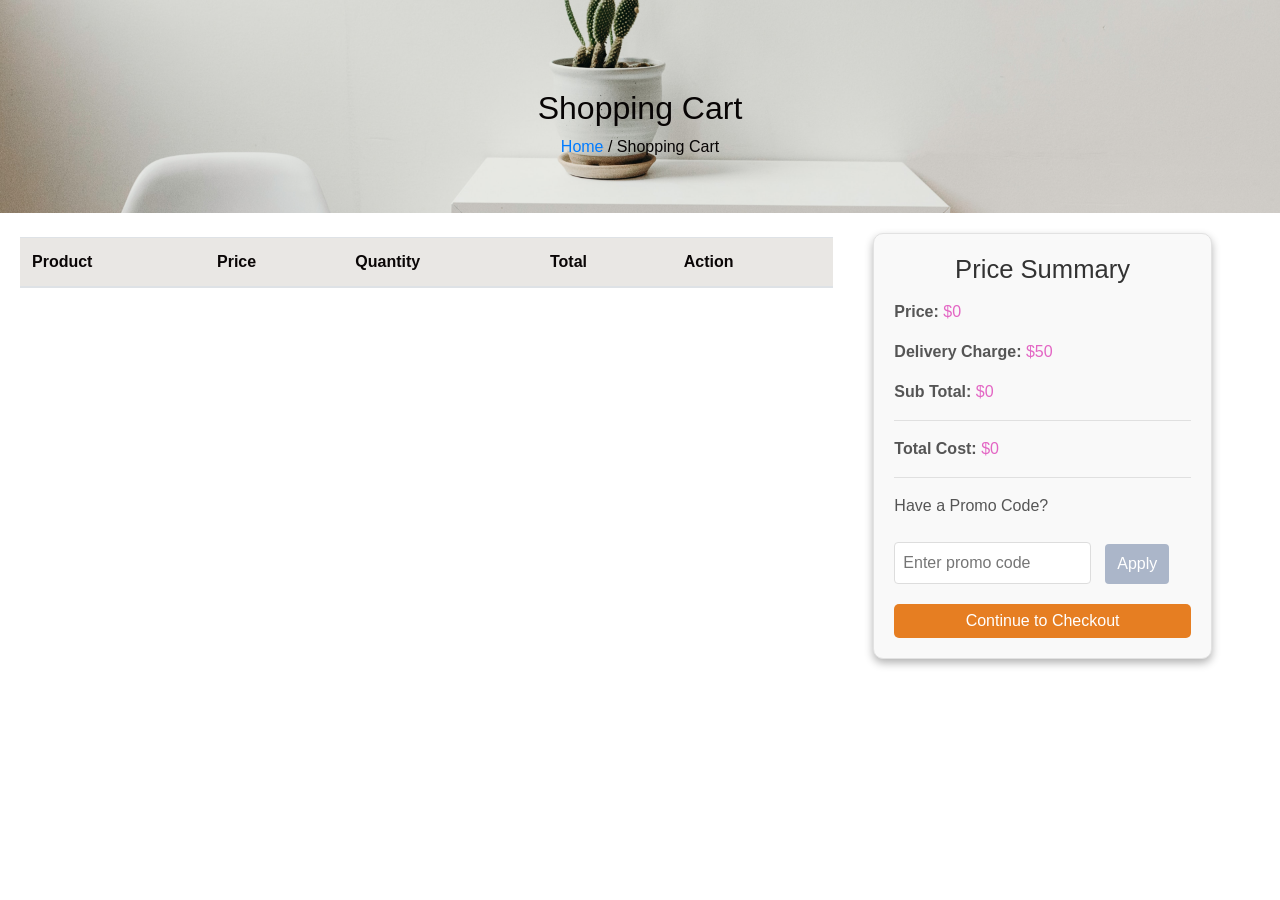
==== cart.html @ 2a53c23b "added new project" ====
<!DOCTYPE html>
<html lang="en">
  <head>
    <meta charset="UTF-8" />
    <meta name="viewport" content="width=device-width, initial-scale=1.0" />
    <title>Top Selling Products</title>
    <!-- Owl Carousel CSS -->
    <!-- <link rel="stylesheet" href="https://cdnjs.cloudflare.com/ajax/libs/OwlCarousel2/2.3.4/assets/owl.carousel.min.css">
    <link rel="stylesheet"
        href="https://cdnjs.cloudflare.com/ajax/libs/OwlCarousel2/2.3.4/assets/owl.theme.default.min.css"> -->
    <!-- Bootstrap CSS -->
    <link
      rel="stylesheet"
      href="https://maxcdn.bootstrapcdn.com/bootstrap/4.5.2/css/bootstrap.min.css"
    />
    <!-- Font Awesome CSS -->
    <link
      rel="stylesheet"
      href="https://cdnjs.cloudflare.com/ajax/libs/font-awesome/5.15.4/css/all.min.css"
    />
    <!----Css-->
    <link rel="stylesheet" href="css-styling/cart.css" />
  </head>

  <body>
    <div class="container-fluid">
      <div class="row">
        <div class="text-center position-relative">
          <img src="gallery/photos/bread-bg.png" alt="Shopping Cart" />
          <div class="header-text position-absolute">
            <h2 class="my-2">Shopping Cart</h2>
            <p><a href="index.html">Home</a> / Shopping Cart</p>
            <!-- bom -->
          </div>
        </div>
        <div class="col-md-8 mt-4" style="padding: 0 20px">
          <table class="table table-hover">
            <thead>
              <tr>
                <th>Product</th>
                <th>Price</th>
                <th>Quantity</th>
                <th>Total</th>
                <th>Action</th>
              </tr>
            </thead>
            <tbody>
              <tr>
                <!-- <td>Stylish Sofa</td>
                            <td>$50</td>
                            <td>
                                <input type="number" value="1" class="quantity form-control">
                            </td>
                            <td class="total">$50</td>
                            <td><button class="btn btn-danger remove"><i class="fas fa-trash-alt"></i></button></td> -->
              </tr>
              <tr>
                <!-- <td>Trendy Armchair</td>
                            <td>$50</td>
                            <td>
                                <input type="number" value="1" class="quantity form-control">
                            </td>
                            <td class="total">$50</td>
                            <td><button class="btn btn-danger remove"><i class="fas fa-trash-alt"></i></button></td> -->
              </tr>
            </tbody>
          </table>
        </div>
        <div class="cart-summary">
          <h5 class="summary-title">Price Summary</h5>
          <div class="summary-details">
            <div class="total-box">
              <p class="price-label">
                Price: <span id="price" class="price-value">$0</span>
              </p>
            </div>
            <div class="total-box">
              <p class="price-label">
                Delivery Charge:
                <span id="delivery" class="price-value">$50</span>
              </p>
            </div>
            <div class="total-box">
              <p class="price-label">
                Sub Total: <span id="subtotal" class="price-value">$0</span>
              </p>
            </div>
            <hr class="summary-divider" />
            <div class="total-cost">
              <p class="price-label">
                Total Cost: <span id="total-cost" class="total-value">$0</span>
              </p>
            </div>
            <hr class="summary-divider" />
            <div class="promo-code">
              <p class="promo-label">Have a Promo Code?</p>
              <input
                type="text"
                placeholder="Enter promo code"
                class="promo-input"
              />
              <button class="btn promo-btn">Apply</button>
            </div>
          </div>
          <button id="checkout-btn" class="btn btn-custom btn-block mt-3">
            Continue to Checkout
          </button>
        </div>
      </div>
    </div>

    <!-- jQuery -->
    <script src="https://code.jquery.com/jquery-3.5.1.min.js"></script>
    <!-- Bootstrap JS -->
    <script src="https://maxcdn.bootstrapcdn.com/bootstrap/4.5.2/js/bootstrap.min.js"></script>
    <!-- Owl Carousel JS -->
    <script src="https://cdnjs.cloudflare.com/ajax/libs/OwlCarousel2/2.3.4/owl.carousel.min.js"></script>
    <!----jS---->
    <!-- <script src="JS/grad.js"></script> -->
    <script src="js/ziko.js"></script>
  </body>
</html>
---- css-styling/cart.css ----
body {
  font-family: Arial, sans-serif;
  background-color: white;
  margin: 0;
  padding: 0;
}

/* .container {
    padding: 50px 0;
}

.section-title {
    text-align: center;
    margin-bottom: 40px;
}

.section-title h2 {
    font-size: 32px;
    font-weight: bold;
    color: #333;
    margin-bottom: 10px;
}

.section-title p {
    font-size: 16px;
    color: #666;
} */

/* .owl-carousel .item {
    position: relative;
    text-align: center;
    padding: 15px;
    background-color: #fff;
    border-radius: 10px;
    box-shadow: 0px 5px 10px rgba(0, 0, 0, 0.1);
    transition: transform 0.3s ease;
}

.owl-carousel .item:hover {
    transform: translateY(-10px);
    box-shadow: 0px 10px 20px rgba(0, 0, 0, 0.2);
}

.top-prod-thumb {
    position: relative;
    width: 100%;
    height: 220px;
    overflow: hidden;
    border-radius: 10px;
    background-color: #F2F2F2;
}

.top-prod-thumb img {
    width: 100%;
    height: 100%;
    object-fit: none;
    transition: transform 0.3s ease;
} */

/* .owl-carousel .item:hover .top-prod-thumb img {
    transform: scale(1.1);
}

.top-prod-thumb-icons {
    position: absolute;
    bottom: 10px;
    left: 50%;
    transform: translateX(-50%);
    display: flex;
    gap: 10px;
    opacity: 0;
    transition: opacity 0.3s ease;
    list-style: none;
    padding: 0;
    margin: 0;
}

.owl-carousel .item:hover .top-prod-thumb-icons {
    opacity: 1;
} */

/* .icon-list {
    background-color: rgba(255, 255, 255, 0.9);
    border-radius: 50%;
    padding: 10px;
    transition: background-color 0.3s ease, color 0.3s ease;
    cursor: pointer;
}

.icon-list:hover {
    background-color: #C5853A;
    color: #fff;
}


.discount-icon {
    position: absolute;
    top: 10px;
    right: 10px;
    background-color: #C5853A;
    color: whitesmoke;
    padding: 5px 10px;
    border-radius: 5px;
    font-size: 14px;
    z-index: 10;
}

.top-prod-content {
    text-align: left;
    margin-top: 15px;
}

.top-product-title {
    font-size: 16px;
    font-weight: 600;
    color: #333;
    margin-bottom: 5px;
}

.stars {
    color: orange;
    font-size: 14px;
    margin-bottom: 5px;
}

.product-price {
    color: #e74c3c;
    font-weight: bold;
    font-size: 16px;
}

.navigation {
    text-align: center;
    margin-top: 20px;
}

.custom-prev,
.custom-next {
    display: inline-block;
    background-color: #C5853A;
    color: white;
    padding: 10px 15px;
    cursor: pointer;
    margin: 0 5px;
    border-radius: 50%;
    transition: background-color 0.3s ease, transform 0.2s ease;
} */

/* .custom-prev:hover,
.custom-next:hover {
    background-color: #a65e1b;
    transform: scale(1.1);
} */

/* Responsive Adjustments */
/* @media (max-width: 992px) {
    .owl-carousel .item {
        max-width: 220px;
        height: 360px;
    }

    .top-prod-thumb {
        height: 200px;
    }
}

@media (max-width: 768px) {
    .owl-carousel .item {
        max-width: 100%;
        height: auto;
    }

    .top-prod-thumb {
        height: 180px;
    }
} */
/* ***************************************** */
/* الهيدر الخاص بـ Shopping Cart */

.img-fluid {
  width: 100%; /* Make the image full width */
  height: auto;
  /* border-radius: 10px;  */
}

.header-text {
  position: absolute;
  top: 60%;
  left: 50%;
  transform: translate(-50%, -50%);
  color: rgb(7, 4, 4);
  text-align: center;
  padding: 20px; /* Add padding for better spacing */
  border-radius: 10px; /* Rounded corners */
}
table thead tr {
  background-color: #e9e7e4; /* لون الخلفية */
  color: rgb(10, 6, 6); /* لون النص */
}

table thead th {
  padding: 10px; /* زيادة padding */
  text-align: left; /* محاذاة النص إلى اليسار */
  font-weight: bolder;
}

.cart-summary {
  margin-top: 20px;
  margin-bottom: 20px;
  background: #f9f9f9;
  border: 1px solid #e2e2e2;
  padding: 20px;
  border-radius: 10px;
  box-shadow: 0 4px 8px rgba(0, 0, 0, 0.3);
  transition: box-shadow 0.3s;
  margin-left: 20px; /* إضافة مسافة من اليسار */
}

.cart-summary:hover {
  box-shadow: 0 6px 12px rgba(0, 0, 0, 0.5); /* تأثير ظل عند المرور */
}

.summary-title {
  font-size: 1.6rem; /* حجم خط العنوان */
  color: #333; /* لون غامق */
  text-align: center; /* توسيط العنوان */
  margin-bottom: 15px; /* مسافة أسفل */
}

.summary-details {
  margin-bottom: 20px; /* مسافة أسفل */
}

.price-label {
  font-weight: bold; /* نص عريض */
  color: #555; /* لون خفيف للنص */
}

.price-value,
.total-value {
  color: #e366c4; /* لون أزرق للقيم */
  font-weight: lighter; /* نص عريض للقيم */
}

.promo-label {
  margin-top: 15px; /* مسافة فوق */
  font-size: 1rem; /* حجم خط بسيط */
  color: #555; /* لون خفيف */
}

.promo-input {
  width: calc(100% - 100px); /* عرض كامل مع ترك مساحة للزر */
  padding: 8px; /* حشو داخلي */
  border: 1px solid #ddd; /* إطار خفيف */
  border-radius: 4px; /* زوايا مدورة */
  margin-top: 8px; /* مسافة فوق */
}

.promo-btn {
  background-color: #abb6c9; /* لون زر الترويج */
  color: white; /* لون النص */
  padding: 8px 12px; /* حشو داخلي */
  border: none; /* لا إطار */
  border-radius: 4px; /* زوايا مدورة */
  cursor: pointer; /* مؤشر الفأرة */
  margin-left: 10px; /* مسافة يسار */
  transition: background-color 0.3s; /* تأثير تغيير اللون */
}

.promo-btn:hover {
  background-color: #9176d6; /* لون زر الترويج عند المرور */
}

.btn-custom {
  background-color: #e67e22; /* لون الزر */
  border: none; /* لا إطار */
  color: white; /* لون النص */
  padding: 10px; /* حشو داخلي */
  border-radius: 4px; /* زوايا مدورة */
  cursor: pointer; /* مؤشر الفأرة */
  transition: background-color 0.3s; /* تأثير تغيير اللون */
}

.btn-custom:hover {
  background-color: #d86b1f; /* لون الزر عند المرور */
}

.quantity {
  width: 60px; /* جعل العرض أصغر */
  padding: 5px; /* تقليل الحشو */
}

.btn-custom {
  border: none;
  color: white;
  padding: 10px;
  border-radius: 5px; /* Rounded corners */
}

.btn-custom:hover {
  background-color: #d95f11; /* Darker shade on hover */
}

.btn-custom,
.btn-danger {
  color: white; /* لون النص أبيض */
  border: none; /* إزالة الحدود */
  padding: 5px 10px; /* ضبط padding */
  border-radius: 5px; /* إضافة انحناء */
  transition: background-color 0.3s; /* تأثير عند التمرير */
}

.btn-custom:hover,
.btn-danger:hover {
  background-color: #b3742f; /* لون أفتح عند التمرير */
}
.text-center {
  position: relative;
  width: 100%;
  height: auto; /* Adjust the height based on content */
}

.text-center img {
  display: block; /* Remove any default margins */
  width: 100%; /* Make the image take up the full width of the container */
  height: auto; /* Maintain aspect ratio */
  object-fit: cover; /* Ensures the image covers the container without distortion */
}

@media (max-width: 767px) {
  .text-center img {
    width: 100%;
    height: 250px; /* Adjust the height on smaller screens */
    object-fit: cover; /* For smaller devices, adjust to contain the image fully */
  }
}
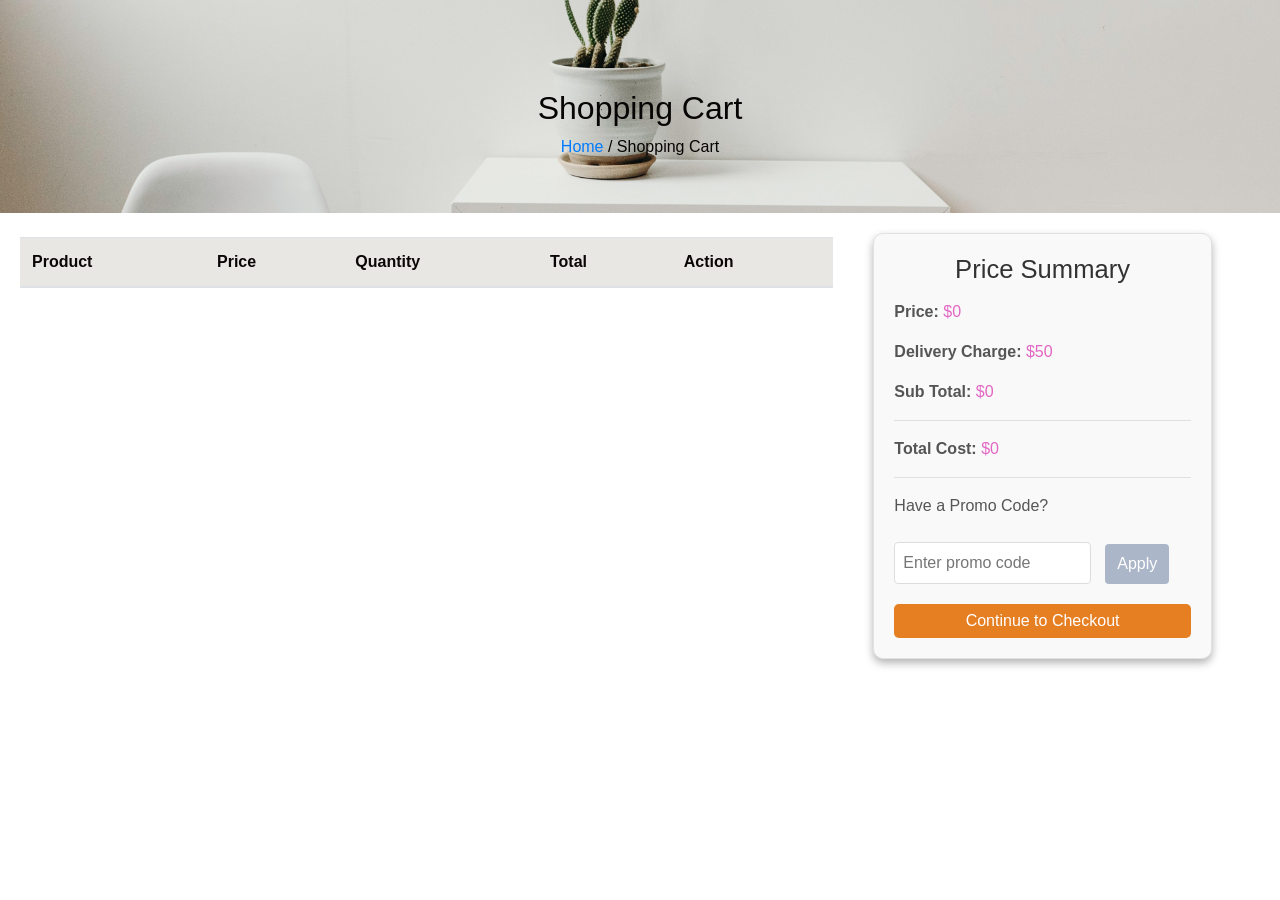
==== commit 81b918a1: "david test" ====
--- a/cart.html
+++ b/cart.html
@@ -120,3 +120,5 @@
     <script src="js/ziko.js"></script>
   </body>
 </html>
+
+<!-- Hi iam david this is me helooooo i am  here to help you with your code. I see you have a lot of code and it seems like -->
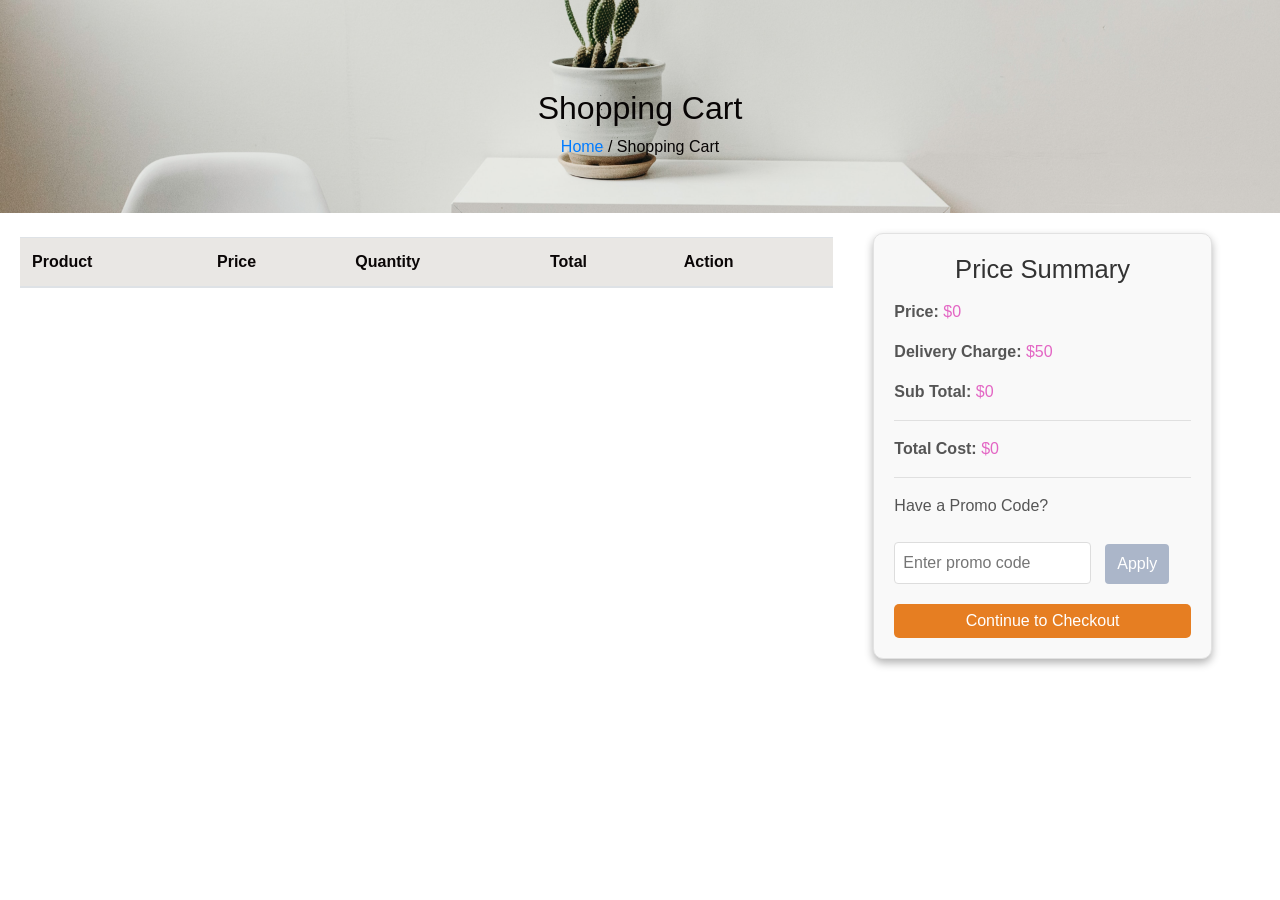
==== commit c4be9ef5: "davvvvdgdsfds" ====
--- a/cart.html
+++ b/cart.html
@@ -122,3 +122,4 @@
 </html>
 
 <!-- Hi iam david this is me helooooo i am  here to help you with your code. I see you have a lot of code and it seems like -->
+<!-- hiiiiiiiiiiii? -->
